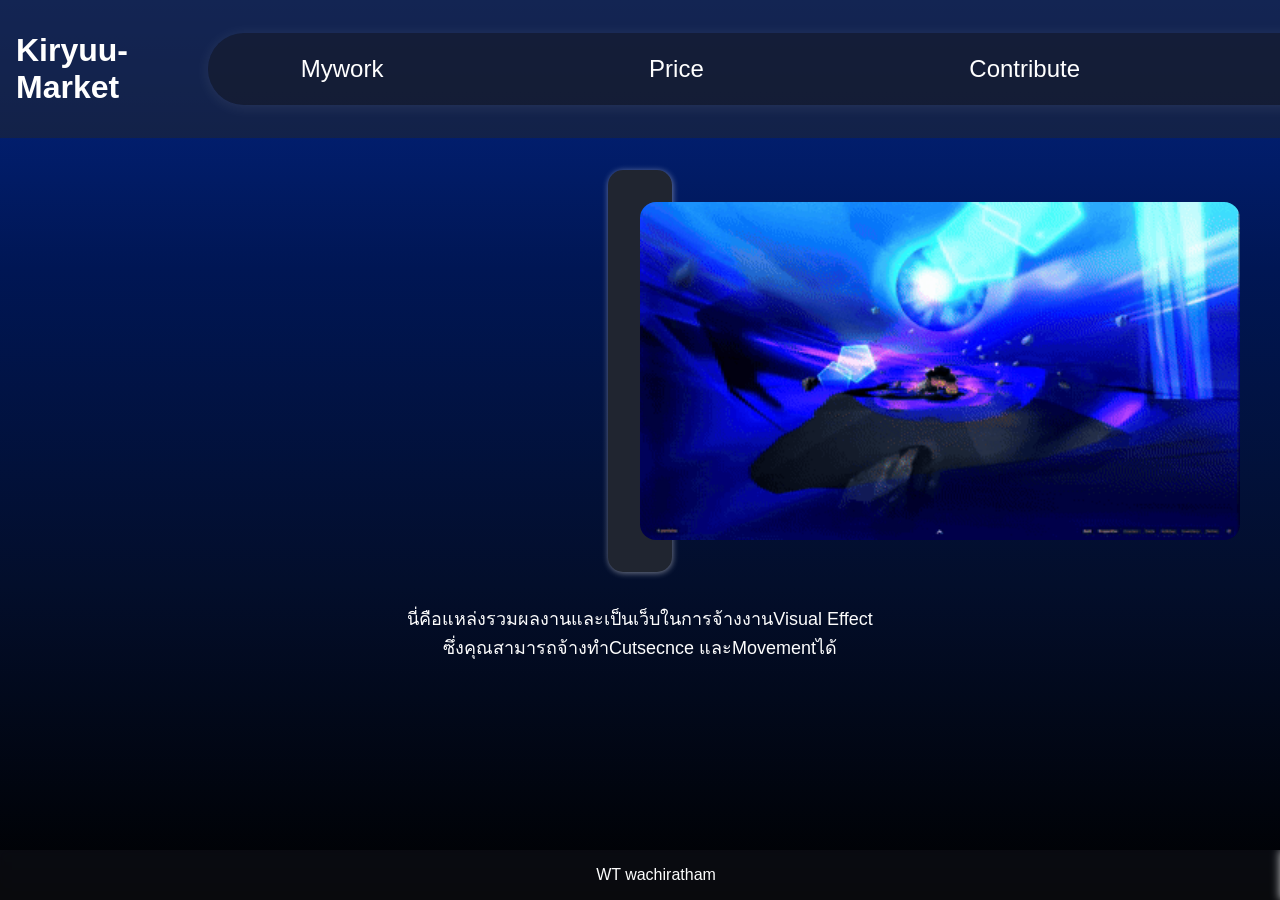
==== index.html @ 63ebef0a "Add files via upload" ====
<!DOCTYPE html PUBLIC "-//W3C//DTD XHTML 1.0 Transitional//EN" "http://www.w3.org/TR/xhtml1/DTD/xhtml1-transitional.dtd">
<html xmlns="http://www.w3.org/1999/xhtml">
<head>
<meta http-equiv="Content-Type" content="text/html; charset=utf-8" />
<link rel="stylesheet" href="Style/Home.css">
<title>Kiryuu Portfolio</title>
</head>

<body>
  <nav>
<section id="title">
  <a href="Home.php">Kiryuu-Market</a>
</section>
<section id="Homebar" align="center" >
  <ul id="list">
    <li><a href="Mywork.php">Mywork</a></li>
    <li><a href="Price.php">Price</a></li>
    <li><a href="Contribute.php">Contribute</a></li>
    <li><a href="Contact.php">Contact</a></li>
  </ul>
</section>

</nav>

<header>
  <div align="center" class="ban">
    <div  class="banner">
      <img    src="Source/Images/Rimu.gif" class="banner-inner">
    </div>
</div>
</header>

<section  class="som">
  นี่คือแหล่งรวมผลงานและเป็นเว็บในการจ้างงานVisual Effect<br/> ซึ่งคุณสามารถจ้างทำCutsecnce และMovementได้

</section>

<footer>
  WT wachiratham
</footer>
</body>
</html>
---- Style/Home.css ----
body {
  margin: 0;
  min-height: 100vh;
  background: linear-gradient(180deg, #032585 0%, #001654 30%, #030e2b 65%, #000000 100%);
  background-repeat: no-repeat;
  background-attachment: fixed;
  color: rgb(253, 253, 253);
  font-family: "Segoe UI", Tahoma, sans-serif;
}

#title {
  font-weight: bold;
  font-size: 2rem;
  cursor: pointer;
}

#title a {
  text-decoration: none;
  color: white;
}

nav {
  background-color: #20253093;
  display: flex;
  align-items: center;
  padding: 2rem 1rem;
}

#Homebar {
  background-color: rgba(22, 23, 32, 0.493);
  margin: 0rem 5rem;
  border-radius: 9999px;
  box-shadow: 0px 2px 15px rgba(255, 255, 255, 0.09);
}

#list {
  font-size: 2rem;
  display: flex;
  list-style: none;
  align-items: center;
  margin: 0;
  padding: 1rem 5rem;
  gap: 15rem;
}

#list li {
  display: flex;
  align-items: center;
  justify-content: center;
}

#list li a {
  display: inline-block;
  color: white;
  text-decoration: none;
  font-size: 1.5rem;
  cursor: pointer;
  padding: 0.4rem 0.8rem;
  border-radius: 8px;
}

#list li a:hover {
  background: rgba(255, 255, 255, 0.08);
}

  #title a{
    text-decoration: none;
    color: white;
  }

.ban{
  background-color: #202530;
  margin: 2rem 38rem;
  

  padding: 2rem;
border-radius: 15px;
box-shadow: .5px 1px 6px rgba(255, 255, 255, 0.459);
}
.banner{
 
  overflow: hidden;     
  width: 600px;

border-radius: 16px;

}

.som{
  text-align: center;
  font-size: large;
}


.banner-inner {
  width: 100%;
  display: block;
  object-fit: cover;

}


footer{
  position: fixed;
  background-color: #20253048;
  padding: 1rem;
  width: 100%;
  bottom: 0;
  left: 0;
  text-align: center;
  backdrop-filter: blur(5px);
}
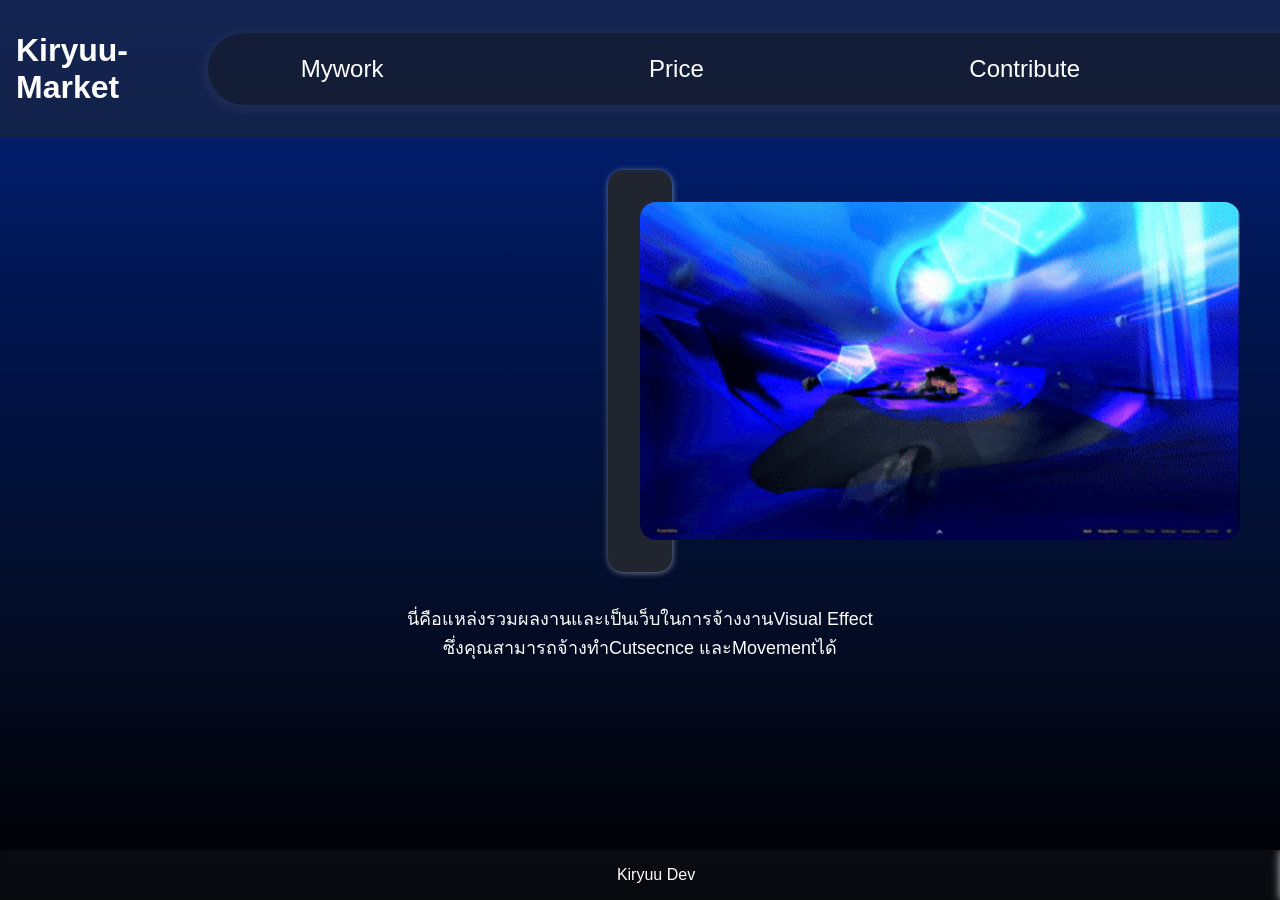
==== commit f522a559: "Add files via upload" ====
--- a/index.html
+++ b/index.html
@@ -2,21 +2,21 @@
 <html xmlns="http://www.w3.org/1999/xhtml">
 <head>
 <meta http-equiv="Content-Type" content="text/html; charset=utf-8" />
-<link rel="stylesheet" href="Style/Home.css">
+<link rel="stylesheet" href="../Style/Home.css">
 <title>Kiryuu Portfolio</title>
 </head>
 
 <body>
   <nav>
 <section id="title">
-  <a href="Home.php">Kiryuu-Market</a>
+  <a href="index.html">Kiryuu-Market</a>
 </section>
 <section id="Homebar" align="center" >
   <ul id="list">
-    <li><a href="Mywork.php">Mywork</a></li>
-    <li><a href="Price.php">Price</a></li>
-    <li><a href="Contribute.php">Contribute</a></li>
-    <li><a href="Contact.php">Contact</a></li>
+    <li><a href="Mywork.html">Mywork</a></li>
+    <li><a href="Price.html">Price</a></li>
+    <li><a href="Contribute.html">Contribute</a></li>
+    <li><a href="Contact.html">Contact</a></li>
   </ul>
 </section>
 
@@ -36,7 +36,7 @@
 </section>
 
 <footer>
-  WT wachiratham
+  Kiryuu Dev
 </footer>
 </body>
 </html>
